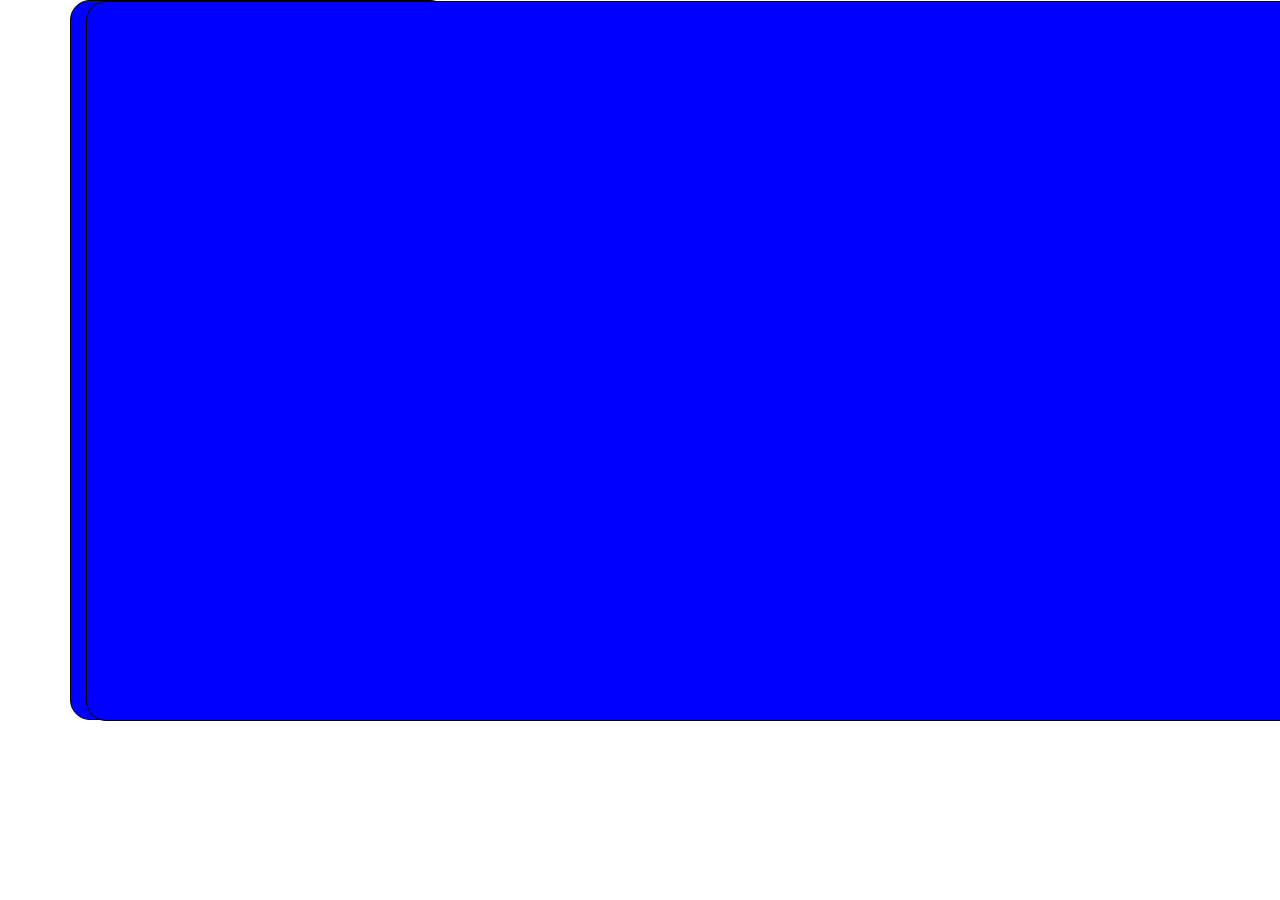
==== index.html @ 3fe74c27 "calculadora esqueleto" ====
<!DOCTYPE html>
<html>

<head>
    <meta charset="UTF-8">
    <meta name="viewport" content="width=device-width, initial-scale=1.0">
    <meta http-equiv="X-UA-Compatible" content="ie=edge">
    <link rel="stylesheet" href="https://stackpath.bootstrapcdn.com/bootstrap/4.4.1/css/bootstrap.min.css"
        integrity="sha384-Vkoo8x4CGsO3+Hhxv8T/Q5PaXtkKtu6ug5TOeNV6gBiFeWPGFN9MuhOf23Q9Ifjh" crossorigin="anonymous">
    <link rel="stylesheet" href="css/calc.css">
    <title>Calculadora</title>
</head>

<body>
    <header class="container">
        <main class="row">
            <div class="col-md-4">
                <div id="visor" class="row-md-12">
                    
                </div>
                </div>
        </main>
    </header>


    <script src="https://code.jquery.com/jquery-3.4.1.slim.min.js"
        integrity="sha384-J6qa4849blE2+poT4WnyKhv5vZF5SrPo0iEjwBvKU7imGFAV0wwj1yYfoRSJoZ+n"
        crossorigin="anonymous"></script>
    <script src="https://cdn.jsdelivr.net/npm/popper.js@1.16.0/dist/umd/popper.min.js"
        integrity="sha384-Q6E9RHvbIyZFJoft+2mJbHaEWldlvI9IOYy5n3zV9zzTtmI3UksdQRVvoxMfooAo"
        crossorigin="anonymous"></script>
    <script src="https://stackpath.bootstrapcdn.com/bootstrap/4.4.1/js/bootstrap.min.js"
        integrity="sha384-wfSDF2E50Y2D1uUdj0O3uMBJnjuUD4Ih7YwaYd1iqfktj0Uod8GCExl3Og8ifwB6"
        crossorigin="anonymous"></script>

    <script src="js/index.html"></script>
</body>

</html>
---- css/calc.css ----
div{

    background: blue;
    border: solid black 1px;
    border-radius: 20px;
    width: 100vw;
    height: 80vh;
}
#visor{
    border: solid black 1px;
    border-radius: 20px;
    width: 100vw;
    height: 80vh;
}
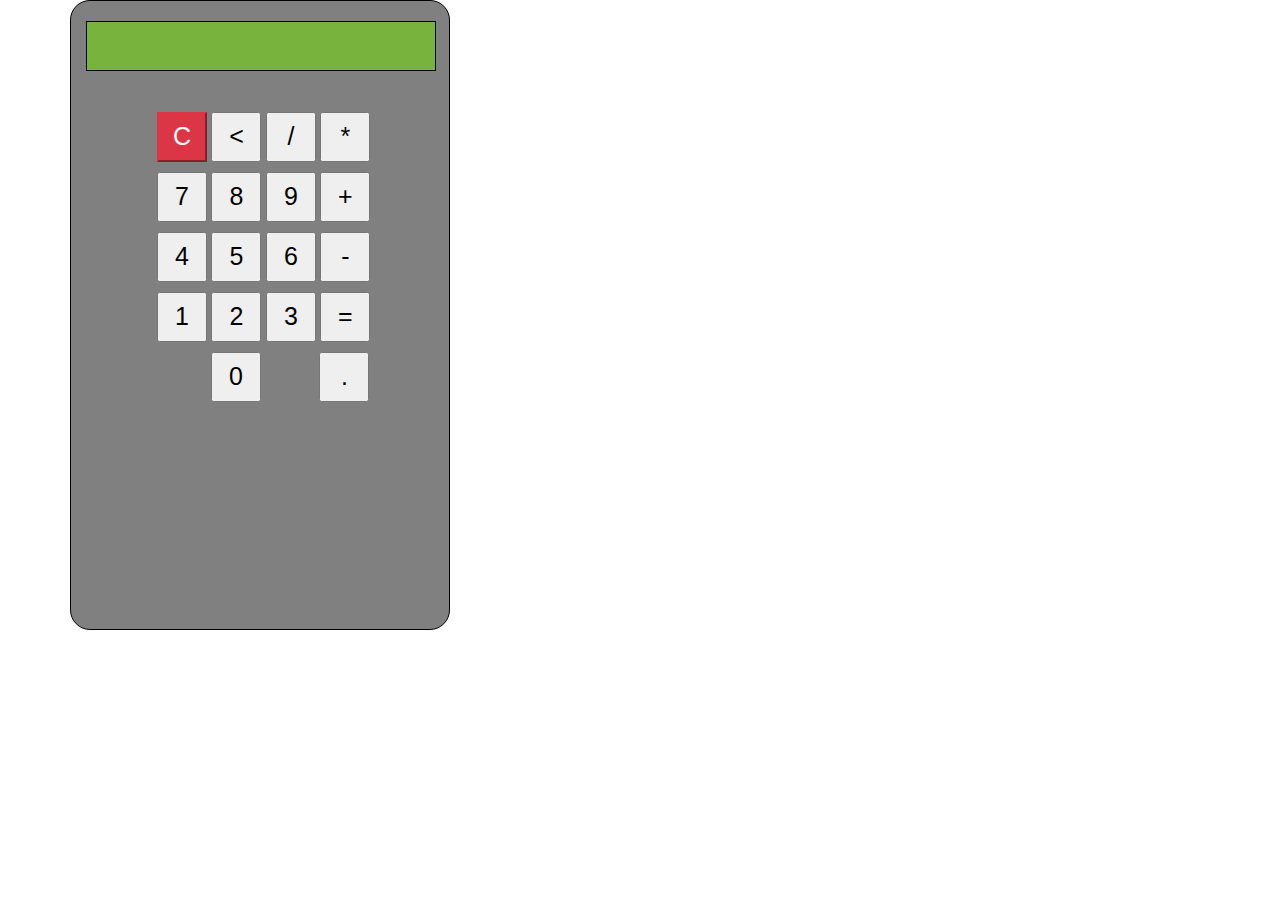
==== commit df97384c: "parte logica" ====
--- a/index.html
+++ b/index.html
@@ -13,13 +13,55 @@
 
 <body>
     <header class="container">
-        <main class="row">
-            <div class="col-md-4">
-                <div id="visor" class="row-md-12">
-                    
+        <div class="row">
+            <div id="corpo" class="col-md-4">
+                <div class='main'>
+                    <form name='form'>
+                        <div class="visor" name='textview'>
+                    </form>
+                    <table id="grupoBtn">
+                        <td>
+                            <input type="button" class='button btn-danger' onclick='c()' value="C">
+                            <input type="button" class='button' onclick="back()" value="<">
+                            <input type="button" class='button' onclick="insert('/')" value="/">
+                            <input type="button" class='button' onclick="insert('*')" value="*">
+                        </td>
+                        <tr>
+                            <td>
+                                <input type="button" class='button' onclick="insert(7)" value="7">
+                                <input type="button" class='button' onclick="insert(8)" value="8">
+                                <input type="button" class='button' onclick="insert(9)" value="9">
+                                <input type="button" class='button' onclick="insert('+')" value="+">
+                            </td>
+                        </tr>
+                        <tr>
+                            <td>
+                                <input type="button" class='button' onclick="insert(4)" value="4">
+                                <input type="button" class='button' onclick="insert(5)" value="5">
+                                <input type="button" class='button' onclick="insert(6)" value="6">
+                                <input type="button" class='button' onclick="insert('-')" value="-">
+                            </td>
+                        </tr>
+                        <tr>
+                            <td>
+                                <input type="button" class='button' onclick="insert(1)" value="1">
+                                <input type="button" class='button' onclick="insert(2)" value="2">
+                                <input type="button" class='button' onclick="insert(3)" value="3">
+                                <input type="button" class='button' onclick='equal()' value="=">
+                            </td>
+                        </tr>
+                        <tr>
+                            <td>
+                                <input type="hidden">
+                                <input type='button' value='0' onclick="insert(0)" class='button' id='n0'>
+                                <input type='button' value='.' onclick="insert('.')" class='button' id='n0'>
+                            </td>
+                        </tr>
+                        </form>
                 </div>
-                </div>
-        </main>
+        
+            </div>
+        </div>
     </header>
 
 
@@ -33,7 +75,7 @@
         integrity="sha384-wfSDF2E50Y2D1uUdj0O3uMBJnjuUD4Ih7YwaYd1iqfktj0Uod8GCExl3Og8ifwB6"
         crossorigin="anonymous"></script>
 
-    <script src="js/index.html"></script>
+    <script src="js/logica.js"></script>
 </body>
 
 </html>--- a/css/calc.css
+++ b/css/calc.css
@@ -1,14 +1,36 @@
-div{
+#corpo{
 
-    background: blue;
+    background: gray;
     border: solid black 1px;
     border-radius: 20px;
     width: 100vw;
-    height: 80vh;
+    height: 70vh;
 }
-#visor{
+*{
+    padding: 0;
+    margin: 0;
+}
+​
+.main{
+    margin: 0 auto;
+}
+#n0{
+    margin-left: 54px;
+}
+.button{
+    width: 50px;
+    height: 50px;
+    font-size: 25px;
+    margin-top: 10px;
+}
+.visor{
+    background: rgb(120, 179, 61);
     border: solid black 1px;
-    border-radius: 20px;
-    width: 100vw;
-    height: 80vh;
+    width: 350px;
+    height: 50px;
+    margin-top: 20px;
+}
+#grupoBtn{
+    margin-top: 80px;
+    margin-left: 70px;
 }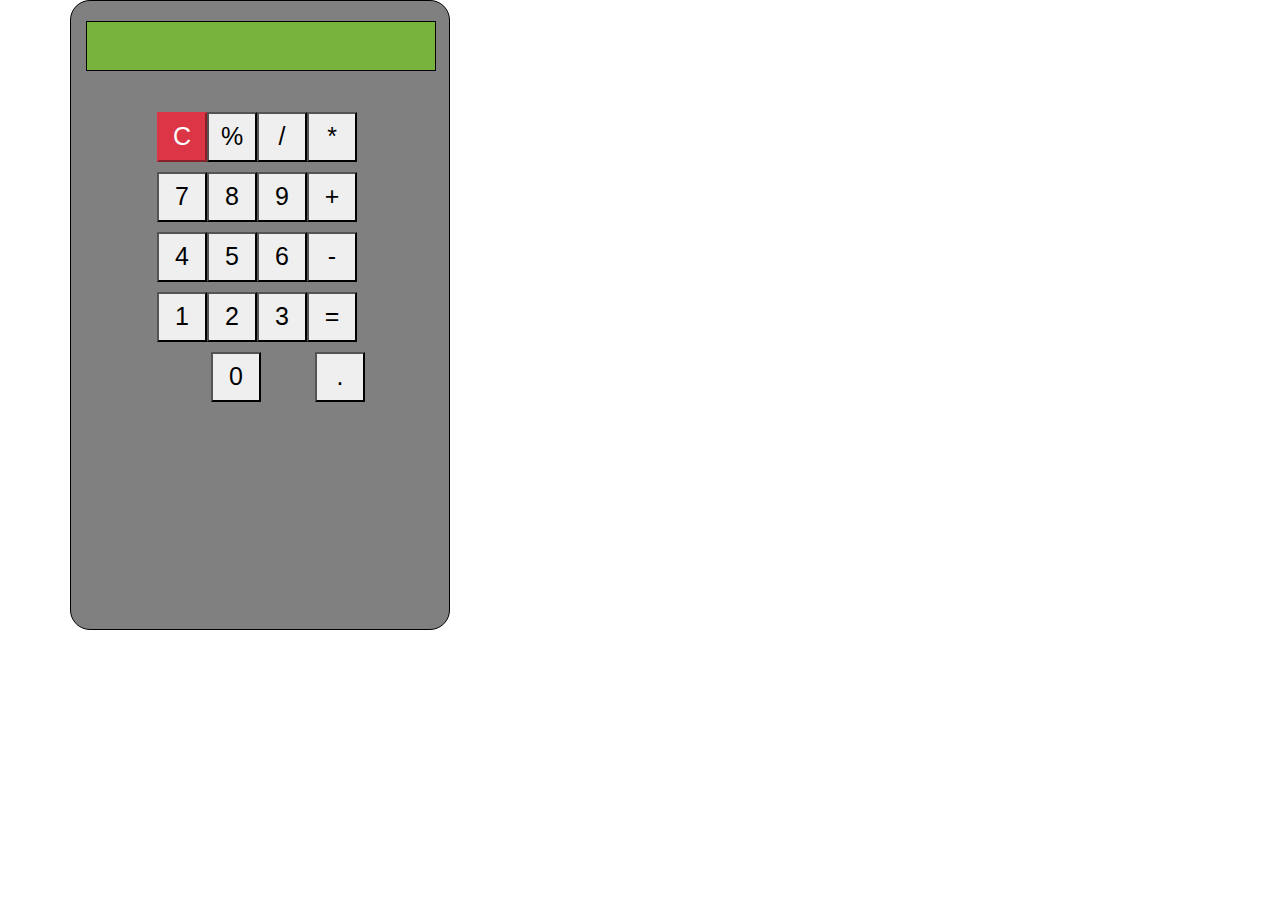
==== commit c8d6a155: "front finalizado" ====
--- a/index.html
+++ b/index.html
@@ -19,47 +19,82 @@
                     <form name='form'>
                         <div class="visor" name='textview'>
                     </form>
-                    <table id="grupoBtn">
-                        <td>
-                            <input type="button" class='button btn-danger' onclick='c()' value="C">
-                            <input type="button" class='button' onclick="back()" value="<">
-                            <input type="button" class='button' onclick="insert('/')" value="/">
-                            <input type="button" class='button' onclick="insert('*')" value="*">
+                    <table id="grupoBtn" class="col">
+                        <td class="row">
+                            <div id="operador">
+                                <button type="button" class='button btn-danger' onclick='c()' value="C">C</button>
+                            </div>
+                            <div id="operador">
+                                <button type="button" class='button' onclick="back()" value="%">%</button>
+                            </div>
+                            <div id="operador">
+                                <button type="button" class='button' onclick="insert('/')" value="/">/</button>
+                            </div>
+                            <div id="operador">
+                                <button type="button" class='button' onclick="insert('*')" value="*">*</button>
+                            </div>
                         </td>
                         <tr>
-                            <td>
-                                <input type="button" class='button' onclick="insert(7)" value="7">
-                                <input type="button" class='button' onclick="insert(8)" value="8">
-                                <input type="button" class='button' onclick="insert(9)" value="9">
-                                <input type="button" class='button' onclick="insert('+')" value="+">
+                            <td class="row">
+                                <div id="numeros">
+                                    <button type="button" class='button' onclick="insert(7)" value="7">7</button>
+                                </div>
+                                <div id="numeros">
+                                    <button type="button" class='button' onclick="insert(8)" value="8">8</button>
+                                </div>
+                                <div id="numeros">
+                                    <button type="button" class='button' onclick="insert(9)" value="9">9</button>
+                                </div>
+                                <div id="operador">
+                                    <button type="button" class='button' onclick="insert('+')" value="+">+</button>
+                                </div>
                             </td>
                         </tr>
                         <tr>
-                            <td>
-                                <input type="button" class='button' onclick="insert(4)" value="4">
-                                <input type="button" class='button' onclick="insert(5)" value="5">
-                                <input type="button" class='button' onclick="insert(6)" value="6">
-                                <input type="button" class='button' onclick="insert('-')" value="-">
+                            <td class="row">
+                                <div id="numeros">
+                                    <button type="button" class='button' onclick="insert(4)" value="4">4</button>
+                                </div>
+                                <div id="numeros">
+                                    <button type="button" class='button' onclick="insert(5)" value="5">5</button>
+                                </div>
+                                <div id="numeros">
+                                    <button type="button" class='button' onclick="insert(6)" value="6">6</button>
+                                </div>
+                                <div id="operador">
+                                    <button type="button" class='button' onclick="insert('-')" value="-">-</button>
+                                </div>
                             </td>
                         </tr>
                         <tr>
-                            <td>
-                                <input type="button" class='button' onclick="insert(1)" value="1">
-                                <input type="button" class='button' onclick="insert(2)" value="2">
-                                <input type="button" class='button' onclick="insert(3)" value="3">
-                                <input type="button" class='button' onclick='equal()' value="=">
+                            <td class="row">
+                                <div id="numeros">
+                                    <button ype="button" class='button' onclick="insert(1)" value="1">1</button>
+                                </div>
+                                <div id="numeros">
+                                    <button type="button" class='button' onclick="insert(2)" value="2">2</button>
+                                </div>
+                                <div id="numeros">
+                                    <button type="button" class='button' onclick="insert(3)" value="3">3</button>
+                                </div>
+                                <div id="operador">
+                                    <button  type="button" class='button' onclick='equal()' value="=">=</button>
+                                </div>
                             </td>
                         </tr>
                         <tr>
-                            <td>
-                                <input type="hidden">
-                                <input type='button' value='0' onclick="insert(0)" class='button' id='n0'>
-                                <input type='button' value='.' onclick="insert('.')" class='button' id='n0'>
+                            <td class="row">
+                                <div id="numeros">
+                                    <button type='button' value='0' onclick="insert(0)" class='button' id='n0'>0</button>
+                                </div>
+                                <div id="numeros">
+                                    <button type='button' value='.' onclick="insert('.')" class='button' id='n0'>.</button>
+                                </div>
                             </td>
                         </tr>
                         </form>
                 </div>
-        
+
             </div>
         </div>
     </header>
--- a/css/calc.css
+++ b/css/calc.css
@@ -31,6 +31,8 @@
     margin-top: 20px;
 }
 #grupoBtn{
+    display: flex;
+    align-content: space-between;
     margin-top: 80px;
     margin-left: 70px;
 }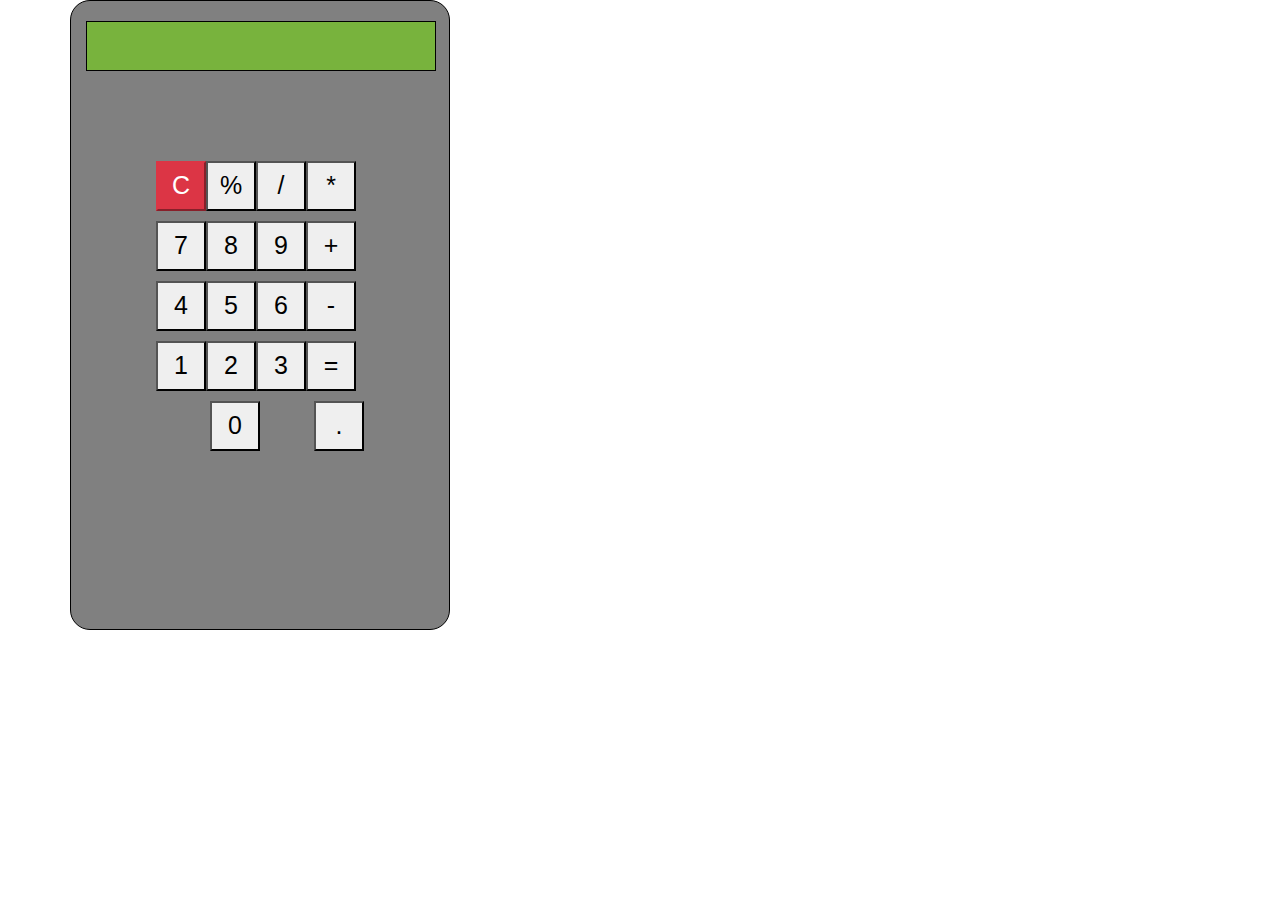
==== commit bf6631a6: "quase pronta" ====
--- a/index.html
+++ b/index.html
@@ -17,78 +17,78 @@
             <div id="corpo" class="col-md-4">
                 <div class='main'>
                     <form name='form'>
-                        <div class="visor" name='textview'>
+                        <div class="visor" name='textview'></div>
                     </form>
                     <table id="grupoBtn" class="col">
                         <td class="row">
-                            <div id="operador">
-                                <button type="button" class='button btn-danger' onclick='c()' value="C">C</button>
+                            <div id="clear">
+                                <button type="button" class='button btn-danger' value="C">C</button>
                             </div>
                             <div id="operador">
-                                <button type="button" class='button' onclick="back()" value="%">%</button>
+                                <button type="button" class='button' value="%">%</button>
                             </div>
                             <div id="operador">
-                                <button type="button" class='button' onclick="insert('/')" value="/">/</button>
+                                <button type="button" class='button'  value="/">/</button>
                             </div>
                             <div id="operador">
-                                <button type="button" class='button' onclick="insert('*')" value="*">*</button>
+                                <button type="button" class='button'  value="*">*</button>
                             </div>
                         </td>
                         <tr>
                             <td class="row">
-                                <div id="numeros">
-                                    <button type="button" class='button' onclick="insert(7)" value="7">7</button>
+                                <div id="numero7">
+                                    <button type="button" class='button' value="7">7</button>
                                 </div>
                                 <div id="numeros">
-                                    <button type="button" class='button' onclick="insert(8)" value="8">8</button>
+                                    <button type="button" class='button'  value="8">8</button>
                                 </div>
                                 <div id="numeros">
-                                    <button type="button" class='button' onclick="insert(9)" value="9">9</button>
+                                    <button type="button" class='button' value="9">9</button>
                                 </div>
                                 <div id="operador">
-                                    <button type="button" class='button' onclick="insert('+')" value="+">+</button>
+                                    <button type="button" class='button' value="+">+</button>
                                 </div>
                             </td>
                         </tr>
                         <tr>
                             <td class="row">
                                 <div id="numeros">
-                                    <button type="button" class='button' onclick="insert(4)" value="4">4</button>
+                                    <button type="button" class='button' value="4">4</button>
                                 </div>
                                 <div id="numeros">
-                                    <button type="button" class='button' onclick="insert(5)" value="5">5</button>
+                                    <button type="button" class='button' value="5">5</button>
                                 </div>
                                 <div id="numeros">
-                                    <button type="button" class='button' onclick="insert(6)" value="6">6</button>
+                                    <button type="button" class='button' value="6">6</button>
                                 </div>
                                 <div id="operador">
-                                    <button type="button" class='button' onclick="insert('-')" value="-">-</button>
+                                    <button type="button" class='button'  value="-">-</button>
                                 </div>
                             </td>
                         </tr>
                         <tr>
                             <td class="row">
                                 <div id="numeros">
-                                    <button ype="button" class='button' onclick="insert(1)" value="1">1</button>
+                                    <button ype="button" class='button' value="1">1</button>
                                 </div>
                                 <div id="numeros">
-                                    <button type="button" class='button' onclick="insert(2)" value="2">2</button>
+                                    <button type="button" class='button' value="2">2</button>
                                 </div>
                                 <div id="numeros">
-                                    <button type="button" class='button' onclick="insert(3)" value="3">3</button>
+                                    <button type="button" class='button' value="3">3</button>
                                 </div>
                                 <div id="operador">
-                                    <button  type="button" class='button' onclick='equal()' value="=">=</button>
+                                    <button  type="button" class='button'  value="=">=</button>
                                 </div>
                             </td>
                         </tr>
                         <tr>
                             <td class="row">
                                 <div id="numeros">
-                                    <button type='button' value='0' onclick="insert(0)" class='button' id='n0'>0</button>
+                                    <button type='button' value='0'  class='button' id='n0'>0</button>
                                 </div>
                                 <div id="numeros">
-                                    <button type='button' value='.' onclick="insert('.')" class='button' id='n0'>.</button>
+                                    <button type='button' value='.'  class='button' id='n0'>.</button>
                                 </div>
                             </td>
                         </tr>
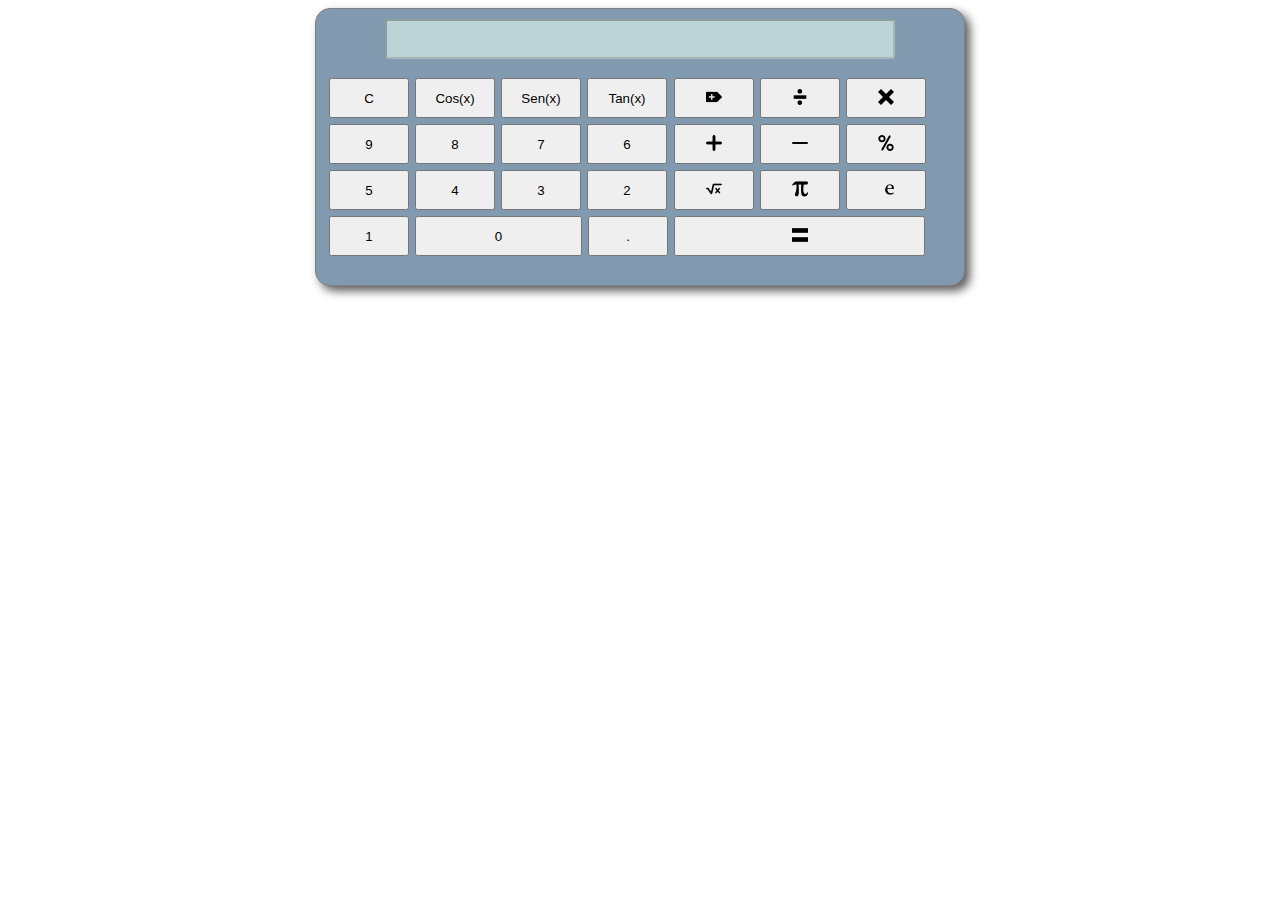
==== commit d8d6a9f6: "finalizada" ====
--- a/index.html
+++ b/index.html
@@ -1,115 +1,57 @@
 <!DOCTYPE html>
-<html>
+<html lang="pt-br">
 
 <head>
     <meta charset="UTF-8">
     <meta name="viewport" content="width=device-width, initial-scale=1.0">
-    <meta http-equiv="X-UA-Compatible" content="ie=edge">
-    <link rel="stylesheet" href="https://stackpath.bootstrapcdn.com/bootstrap/4.4.1/css/bootstrap.min.css"
-        integrity="sha384-Vkoo8x4CGsO3+Hhxv8T/Q5PaXtkKtu6ug5TOeNV6gBiFeWPGFN9MuhOf23Q9Ifjh" crossorigin="anonymous">
+    <link href="https://fonts.googleapis.com/css2?family=Sarpanch&display=swap" rel="stylesheet">
     <link rel="stylesheet" href="css/calc.css">
     <title>Calculadora</title>
 </head>
 
 <body>
-    <header class="container">
-        <div class="row">
-            <div id="corpo" class="col-md-4">
-                <div class='main'>
-                    <form name='form'>
-                        <div class="visor" name='textview'></div>
-                    </form>
-                    <table id="grupoBtn" class="col">
-                        <td class="row">
-                            <div id="clear">
-                                <button type="button" class='button btn-danger' value="C">C</button>
-                            </div>
-                            <div id="operador">
-                                <button type="button" class='button' value="%">%</button>
-                            </div>
-                            <div id="operador">
-                                <button type="button" class='button'  value="/">/</button>
-                            </div>
-                            <div id="operador">
-                                <button type="button" class='button'  value="*">*</button>
-                            </div>
-                        </td>
-                        <tr>
-                            <td class="row">
-                                <div id="numero7">
-                                    <button type="button" class='button' value="7">7</button>
-                                </div>
-                                <div id="numeros">
-                                    <button type="button" class='button'  value="8">8</button>
-                                </div>
-                                <div id="numeros">
-                                    <button type="button" class='button' value="9">9</button>
-                                </div>
-                                <div id="operador">
-                                    <button type="button" class='button' value="+">+</button>
-                                </div>
-                            </td>
-                        </tr>
-                        <tr>
-                            <td class="row">
-                                <div id="numeros">
-                                    <button type="button" class='button' value="4">4</button>
-                                </div>
-                                <div id="numeros">
-                                    <button type="button" class='button' value="5">5</button>
-                                </div>
-                                <div id="numeros">
-                                    <button type="button" class='button' value="6">6</button>
-                                </div>
-                                <div id="operador">
-                                    <button type="button" class='button'  value="-">-</button>
-                                </div>
-                            </td>
-                        </tr>
-                        <tr>
-                            <td class="row">
-                                <div id="numeros">
-                                    <button ype="button" class='button' value="1">1</button>
-                                </div>
-                                <div id="numeros">
-                                    <button type="button" class='button' value="2">2</button>
-                                </div>
-                                <div id="numeros">
-                                    <button type="button" class='button' value="3">3</button>
-                                </div>
-                                <div id="operador">
-                                    <button  type="button" class='button'  value="=">=</button>
-                                </div>
-                            </td>
-                        </tr>
-                        <tr>
-                            <td class="row">
-                                <div id="numeros">
-                                    <button type='button' value='0'  class='button' id='n0'>0</button>
-                                </div>
-                                <div id="numeros">
-                                    <button type='button' value='.'  class='button' id='n0'>.</button>
-                                </div>
-                            </td>
-                        </tr>
-                        </form>
+    <main class="mainContainer">
+        <div class="centralizar">
+            <div class="marginAuto">
+                <div id="corpo">
+                    <div id="visor">
+                        <input type="text" id="vlVisor" disabled="true" maxlength="7">
+                    </div>
+                    <div id="teclado">
+                        <ul id="numerico">
+                            <li><button class="nums" value="" id="clear">C</button></li>
+                            <li><button class="nums" value="Cos" id="cosseno">Cos(x)</button></li>
+                            <li><button class="nums" value="Sen" id="seno">Sen(x)</button></li>
+                            <li><button class="nums" value="Tan" id="tan">Tan(x)</button></li>
+                            <li><button class="nums" value="9" id="num9">9</button></li>
+                            <li><button class="nums" value="8" id="num8">8</button></li>
+                            <li><button class="nums" value="7" id="num7">7</button></li>
+                            <li><button class="nums" value="6" id="num6">6</button></li>
+                            <li><button class="nums" value="5" id="num5">5</button></li>
+                            <li><button class="nums" value="4" id="num4">4</button></li>
+                            <li><button class="nums" value="3" id="num3">3</button></li>
+                            <li><button class="nums" value="2" id="num2">2</button></li>
+                            <li><button class="nums" value="1" id="num1">1</button></li>
+                            <li><button value="0" id="num0">0</button></li>
+                            <li><button class="nums" value="." id="ponto">.</button></li>
+                        </ul>
+                        <ul id="operadores">
+                            <li><button class="oprs" id="apagar"><img src="img/apagar.png" alt="apagar"></button></li>
+                            <li><button class="oprs" value="÷" id="divisao"><img src="img/divisão.png" alt="divisão"></button></li>
+                            <li><button class="oprs" value="x" id="multiplicacao"><img src="img/multiplicar.png" alt="multiplicar"></button></li>
+                            <li><button class="oprs" value="+" id="soma"><img src="img/mais.png" alt="soma"></button></li>
+                            <li><button class="oprs" value="-" id="subtracao"><img src="img/menos.png" alt="subtracao"></button></li>
+                            <li><button class="oprs" value="%" id="porcentagem"><img src="img/porcentagem.png" alt="porcentagem"></button></li>
+                            <li><button class="oprs" value="√" id="raiz"><img src="img/raiz.png" alt="raiz"></button></li>
+                            <li><button class="oprs" value="Math.PI" id="phi"><img src="img/pi.png" alt="pi"></button></li>
+                            <li><button class="oprs" value="Math.E" id="euler"><img src="img/exp.png" alt="exp"></button></li>
+                            <li><button id="igual" ><img src="img/igual.png" alt="igual"></button></li>
+                        </ul>
+                    </div>
                 </div>
-
             </div>
         </div>
-    </header>
-
-
-    <script src="https://code.jquery.com/jquery-3.4.1.slim.min.js"
-        integrity="sha384-J6qa4849blE2+poT4WnyKhv5vZF5SrPo0iEjwBvKU7imGFAV0wwj1yYfoRSJoZ+n"
-        crossorigin="anonymous"></script>
-    <script src="https://cdn.jsdelivr.net/npm/popper.js@1.16.0/dist/umd/popper.min.js"
-        integrity="sha384-Q6E9RHvbIyZFJoft+2mJbHaEWldlvI9IOYy5n3zV9zzTtmI3UksdQRVvoxMfooAo"
-        crossorigin="anonymous"></script>
-    <script src="https://stackpath.bootstrapcdn.com/bootstrap/4.4.1/js/bootstrap.min.js"
-        integrity="sha384-wfSDF2E50Y2D1uUdj0O3uMBJnjuUD4Ih7YwaYd1iqfktj0Uod8GCExl3Og8ifwB6"
-        crossorigin="anonymous"></script>
-
+    </main>
     <script src="js/logica.js"></script>
 </body>
 
--- a/css/calc.css
+++ b/css/calc.css
@@ -1,38 +1,129 @@
+.mainContainer { display: table; width: 100%; } 
+.centralizar { display: table-cell; text-align: center; vertical-align: middle;} 
+.marginAuto { max-width: 650px; margin: 0 auto; } 
+
 #corpo{
+border: 1px solid gray;
+padding: 10px;
+border-radius: 15px;
+background: #819aaf;
+box-shadow: 5px 5px 10px rgb(94, 92, 92);
+}
 
-    background: gray;
-    border: solid black 1px;
-    border-radius: 20px;
-    width: 100vw;
-    height: 70vh;
+#vlVisor{
+    max-height: 30px;
+    width: 80%;
+    height: 100vh;
+    border-radius: 3px;
+    background: #BCD4D6;
+    font-size: 35px;
+    font-family: 'Sarpanch', sans-serif;
+    text-align: right;
+    padding: 3px 2px 3px;
 }
-*{
-    padding: 0;
-    margin: 0;
+
+#teclado{
+    display: flex;
+    flex-wrap: wrap;
 }
-​
-.main{
-    margin: 0 auto;
+
+#numerico{
+    list-style-type: none;
+    display: flex;
+    flex-wrap: wrap;
+    width: 55%;
+    padding-left: 0px;
+    vertical-align: middle;
 }
-#n0{
-    margin-left: 54px;
+
+#operadores{
+    list-style-type: none;
+    display: flex;
+    flex-wrap: wrap;
+    width: 45%;
+    padding-left: 0px;
 }
-.button{
-    width: 50px;
-    height: 50px;
-    font-size: 25px;
-    margin-top: 10px;
+
+li{
+    margin: 3px;
 }
-.visor{
-    background: rgb(120, 179, 61);
-    border: solid black 1px;
-    width: 350px;
-    height: 50px;
-    margin-top: 20px;
+
+.nums{
+    width: 80px;
+    height: 40px;
 }
-#grupoBtn{
-    display: flex;
-    align-content: space-between;
-    margin-top: 80px;
-    margin-left: 70px;
+
+.nums:hover{
+    width: 80px;
+    height: 40px;
+    transform: translateY(-3px);
+    box-shadow: 0 10px 20px rgba(0, 0, 0, 0.2);
+}
+
+
+.nums:active {
+    width: 80px;
+    height: 40px;
+    transform: translateY(-1px);
+    box-shadow: 0 5px 10px rgba(0, 0, 0, 0.2);
+}
+
+#num0{
+    width: 167px;
+    height: 40px;
+}
+
+#num0:hover{
+    width: 167px;
+    height: 40px;
+    transform: translateY(-3px);
+    box-shadow: 0 10px 20px rgba(0, 0, 0, 0.2);
+}
+
+
+#num0:active {
+    width: 167px;
+    height: 40px;
+    transform: translateY(-1px);
+    box-shadow: 0 5px 10px rgba(0, 0, 0, 0.2);
+}
+
+.oprs{
+    width: 80px;
+    height: 40px;
+}
+
+.oprs:hover{
+    width: 80px;
+    height: 40px;
+    transform: translateY(-3px);
+    box-shadow: 0 10px 20px rgba(0, 0, 0, 0.2);
+}
+
+
+.oprs:active {
+    width: 80px;
+    height: 40px;
+    transform: translateY(-1px);
+    box-shadow: 0 5px 10px rgba(0, 0, 0, 0.2);
+}
+
+#igual{
+    width: 251px;
+    height: 40px;
+}
+
+#igual:hover{
+    width: 251px;
+    height: 40px;
+    transform: translateY(-3px);
+    box-shadow: 0 10px 20px rgba(0, 0, 0, 0.2);
+}
+
+
+#igual:active {
+    width: 251px;
+    height: 40px;
+    transform: translateY(-1px);
+    box-shadow: 0 5px 10px rgba(0, 0, 0, 0.2);
 }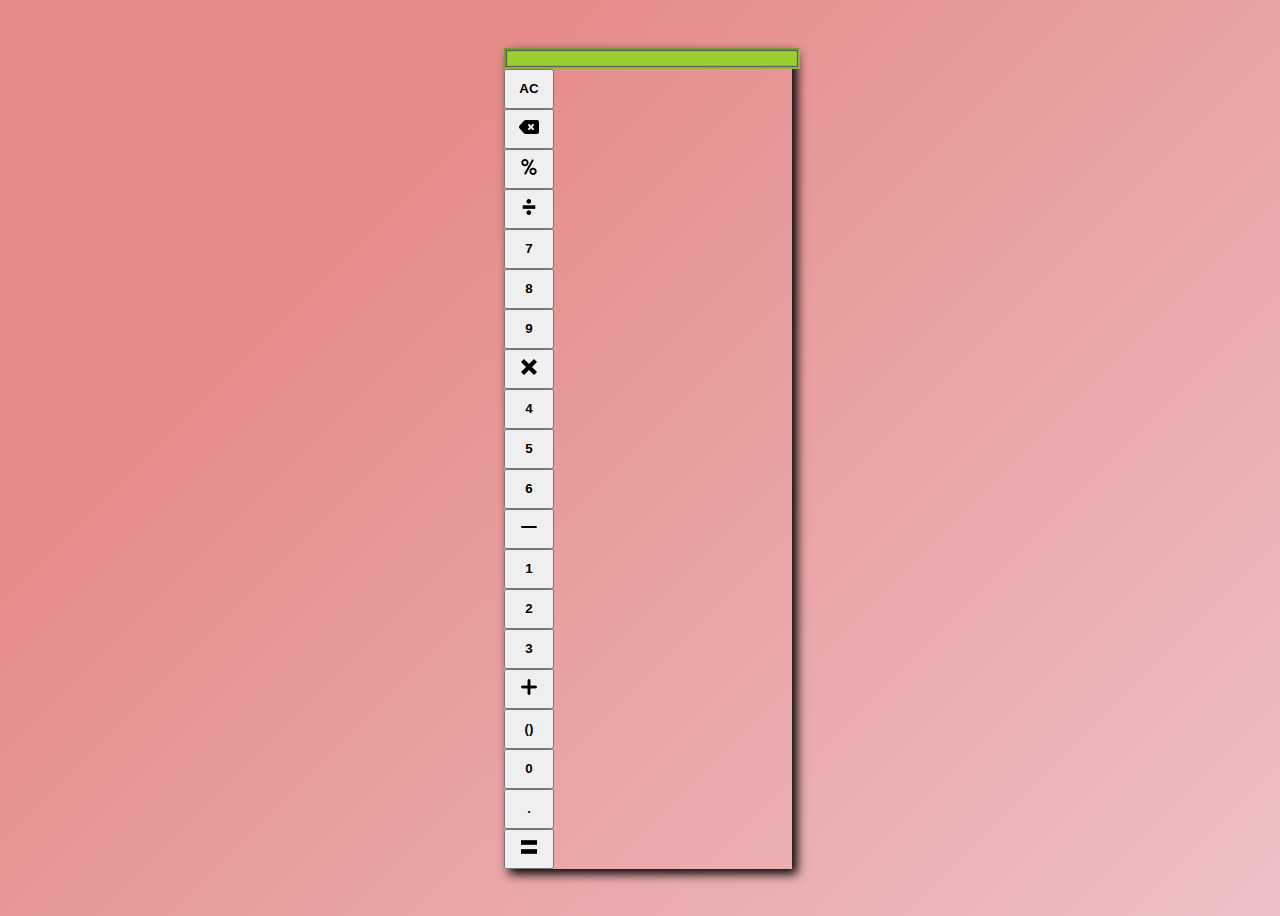
==== commit bb08153f: "atualizando logica" ====
--- a/index.html
+++ b/index.html
@@ -5,53 +5,101 @@
     <meta charset="UTF-8">
     <meta name="viewport" content="width=device-width, initial-scale=1.0">
     <link href="https://fonts.googleapis.com/css2?family=Sarpanch&display=swap" rel="stylesheet">
+    <!-- CSS only -->
+    <link href="https://cdn.jsdelivr.net/npm/bootstrap@5.2.0-beta1/dist/css/bootstrap.min.css" rel="stylesheet"
+        integrity="sha384-0evHe/X+R7YkIZDRvuzKMRqM+OrBnVFBL6DOitfPri4tjfHxaWutUpFmBp4vmVor" crossorigin="anonymous">
     <link rel="stylesheet" href="css/calc.css">
     <title>Calculadora</title>
 </head>
 
 <body>
-    <main class="mainContainer">
-        <div class="centralizar">
-            <div class="marginAuto">
-                <div id="corpo">
-                    <div id="visor">
-                        <input type="text" id="vlVisor" disabled="true" maxlength="7">
+    <main class="container-fluid col-md-12">
+        <div class="row">
+            <div class="col-6">
+                <div class="card" style="width: 18rem;">
+                    <div class="card-header">
+                        <input type="text" disabled id="visor">
                     </div>
-                    <div id="teclado">
-                        <ul id="numerico">
-                            <li><button class="nums" value="" id="clear">C</button></li>
-                            <li><button class="nums" value="Cos" id="cosseno">Cos(x)</button></li>
-                            <li><button class="nums" value="Sen" id="seno">Sen(x)</button></li>
-                            <li><button class="nums" value="Tan" id="tan">Tan(x)</button></li>
-                            <li><button class="nums" value="9" id="num9">9</button></li>
-                            <li><button class="nums" value="8" id="num8">8</button></li>
-                            <li><button class="nums" value="7" id="num7">7</button></li>
-                            <li><button class="nums" value="6" id="num6">6</button></li>
-                            <li><button class="nums" value="5" id="num5">5</button></li>
-                            <li><button class="nums" value="4" id="num4">4</button></li>
-                            <li><button class="nums" value="3" id="num3">3</button></li>
-                            <li><button class="nums" value="2" id="num2">2</button></li>
-                            <li><button class="nums" value="1" id="num1">1</button></li>
-                            <li><button value="0" id="num0">0</button></li>
-                            <li><button class="nums" value="." id="ponto">.</button></li>
-                        </ul>
-                        <ul id="operadores">
-                            <li><button class="oprs" id="apagar"><img src="img/apagar.png" alt="apagar"></button></li>
-                            <li><button class="oprs" value="÷" id="divisao"><img src="img/divisão.png" alt="divisão"></button></li>
-                            <li><button class="oprs" value="x" id="multiplicacao"><img src="img/multiplicar.png" alt="multiplicar"></button></li>
-                            <li><button class="oprs" value="+" id="soma"><img src="img/mais.png" alt="soma"></button></li>
-                            <li><button class="oprs" value="-" id="subtracao"><img src="img/menos.png" alt="subtracao"></button></li>
-                            <li><button class="oprs" value="%" id="porcentagem"><img src="img/porcentagem.png" alt="porcentagem"></button></li>
-                            <li><button class="oprs" value="√" id="raiz"><img src="img/raiz.png" alt="raiz"></button></li>
-                            <li><button class="oprs" value="Math.PI" id="phi"><img src="img/pi.png" alt="pi"></button></li>
-                            <li><button class="oprs" value="Math.E" id="euler"><img src="img/exp.png" alt="exp"></button></li>
-                            <li><button id="igual" ><img src="img/igual.png" alt="igual"></button></li>
-                        </ul>
+                    <div class="card-body">
+                        <div class="row">
+                            <div class="col-3">
+                                <button type="button" id="clear" class="btn btn-outline-light">AC</button>
+                            </div>
+                            <div class="col-3">
+                                <button type="button" id="apagar" class="btn btn-outline-light"><img src="./img/apagar.png" alt="apagar"></button>
+                            </div>
+                            <div class="col-3">
+                                <button type="button" id="porcentagem" class="btn btn-outline-light"><img src="./img/porcentagem.png" alt="porcentagem"></button>
+                            </div>
+                            <div class="col-3">
+                                <button type="button" id="divisao" class="btn btn-outline-light"><img src="./img/divisão.png" alt="divisão"></button>
+                            </div>
+                        </div>
+                        <div class="row">
+                            <div class="col-3">
+                                <button type="button" id="sete" class="btn btn-outline-light">7</button>
+                            </div>
+                            <div class="col-3">
+                                <button type="button" id="oito" class="btn btn-outline-light">8</button>
+                            </div>
+                            <div class="col-3">
+                                <button type="button" id="nove" class="btn btn-outline-light">9</button>
+                            </div>
+                            <div class="col-3">
+                                <button type="button" id="multi" class="btn btn-outline-light"><img src="./img/multiplicar.png" alt="multiplicar"></button>
+                            </div>
+                        </div>
+                        <div class="row">
+                            <div class="col-3">
+                                <button type="button" id="quatro" class="btn btn-outline-light">4</button>
+                            </div>
+                            <div class="col-3">
+                                <button type="button" id="cinco" class="btn btn-outline-light">5</button>
+                            </div>
+                            <div class="col-3">
+                                <button type="button" id="seis" class="btn btn-outline-light">6</button>
+                            </div>
+                            <div class="col-3">
+                                <button type="button" id="menos" class="btn btn-outline-light"><img src="./img/menos.png" alt="subtracao"></button>
+                            </div>
+                        </div>
+                        <div class="row">
+                            <div class="col-3">
+                                <button type="button" id="um" class="btn btn-outline-light">1</button>
+                            </div>
+                            <div class="col-3">
+                                <button type="button" id="dois" class="btn btn-outline-light">2</button>
+                            </div>
+                            <div class="col-3">
+                                <button type="button" id="tres" class="btn btn-outline-light">3</button>
+                            </div>
+                            <div class="col-3">
+                                <button type="button" id="mais" class="btn btn-outline-light"><img src="./img/mais.png" alt="soma"></button>
+                            </div>
+                        </div>
+                        <div class="row">
+                            <div class="col-3">
+                                <button type="button" id="parenteses" class="btn btn-outline-light">()</button>
+                            </div>
+                            <div class="col-3">
+                                <button type="button" id="zero" class="btn btn-outline-light">0</button>
+                            </div>
+                            <div class="col-3">
+                                <button type="button" id="ponto" class="btn btn-outline-light">.</button>
+                            </div>
+                            <div class="col-3">
+                                <button type="button" id="igual" class="btn btn-outline-light"><img src="./img/igual.png" alt="igual"></button>
+                            </div>
+                        </div>
                     </div>
                 </div>
             </div>
         </div>
     </main>
+    <!-- JavaScript Bundle with Popper -->
+    <script src="https://cdn.jsdelivr.net/npm/bootstrap@5.2.0-beta1/dist/js/bootstrap.bundle.min.js"
+        integrity="sha384-pprn3073KE6tl6bjs2QrFaJGz5/SUsLqktiwsUTF55Jfv3qYSDhgCecCxMW52nD2"
+        crossorigin="anonymous"></script>
     <script src="js/logica.js"></script>
 </body>
 
--- a/css/calc.css
+++ b/css/calc.css
@@ -1,129 +1,35 @@
-.mainContainer { display: table; width: 100%; } 
-.centralizar { display: table-cell; text-align: center; vertical-align: middle;} 
-.marginAuto { max-width: 650px; margin: 0 auto; } 
+body{
+    background-color: #eec0c6;
+    background-image: linear-gradient(315deg, #eec0c6 0%, #e58c8a 74%);
 
-#corpo{
-border: 1px solid gray;
-padding: 10px;
-border-radius: 15px;
-background: #819aaf;
-box-shadow: 5px 5px 10px rgb(94, 92, 92);
+}
+main {
+    max-width: 100vw;
+    width: 100vw;
+    max-height: 100vh;
+    height: 100vh;
+    display: flex;
+    justify-content: center;
+    align-items: center;
 }
 
-#vlVisor{
-    max-height: 30px;
-    width: 80%;
-    height: 100vh;
-    border-radius: 3px;
-    background: #BCD4D6;
-    font-size: 35px;
-    font-family: 'Sarpanch', sans-serif;
+#visor{
     text-align: right;
-    padding: 3px 2px 3px;
+    width: 100%;
+    background: yellowgreen;
+    box-shadow: inset 0 0 1px 1px;
 }
 
-#teclado{
-    display: flex;
-    flex-wrap: wrap;
+.btn{
+    color: black;
+    font-weight: bold;
+    width: 50px;
+    height: 40px;
+}
+.btn:hover{
+    border: 1px solid rgb(213, 13, 113);
 }
 
-#numerico{
-    list-style-type: none;
-    display: flex;
-    flex-wrap: wrap;
-    width: 55%;
-    padding-left: 0px;
-    vertical-align: middle;
-}
-
-#operadores{
-    list-style-type: none;
-    display: flex;
-    flex-wrap: wrap;
-    width: 45%;
-    padding-left: 0px;
-}
-
-li{
-    margin: 3px;
-}
-
-.nums{
-    width: 80px;
-    height: 40px;
-}
-
-.nums:hover{
-    width: 80px;
-    height: 40px;
-    transform: translateY(-3px);
-    box-shadow: 0 10px 20px rgba(0, 0, 0, 0.2);
-}
-
-
-.nums:active {
-    width: 80px;
-    height: 40px;
-    transform: translateY(-1px);
-    box-shadow: 0 5px 10px rgba(0, 0, 0, 0.2);
-}
-
-#num0{
-    width: 167px;
-    height: 40px;
-}
-
-#num0:hover{
-    width: 167px;
-    height: 40px;
-    transform: translateY(-3px);
-    box-shadow: 0 10px 20px rgba(0, 0, 0, 0.2);
-}
-
-
-#num0:active {
-    width: 167px;
-    height: 40px;
-    transform: translateY(-1px);
-    box-shadow: 0 5px 10px rgba(0, 0, 0, 0.2);
-}
-
-.oprs{
-    width: 80px;
-    height: 40px;
-}
-
-.oprs:hover{
-    width: 80px;
-    height: 40px;
-    transform: translateY(-3px);
-    box-shadow: 0 10px 20px rgba(0, 0, 0, 0.2);
-}
-
-
-.oprs:active {
-    width: 80px;
-    height: 40px;
-    transform: translateY(-1px);
-    box-shadow: 0 5px 10px rgba(0, 0, 0, 0.2);
-}
-
-#igual{
-    width: 251px;
-    height: 40px;
-}
-
-#igual:hover{
-    width: 251px;
-    height: 40px;
-    transform: translateY(-3px);
-    box-shadow: 0 10px 20px rgba(0, 0, 0, 0.2);
-}
-
-
-#igual:active {
-    width: 251px;
-    height: 40px;
-    transform: translateY(-1px);
-    box-shadow: 0 5px 10px rgba(0, 0, 0, 0.2);
+.card{
+    box-shadow: 5px 5px 10px;
 }